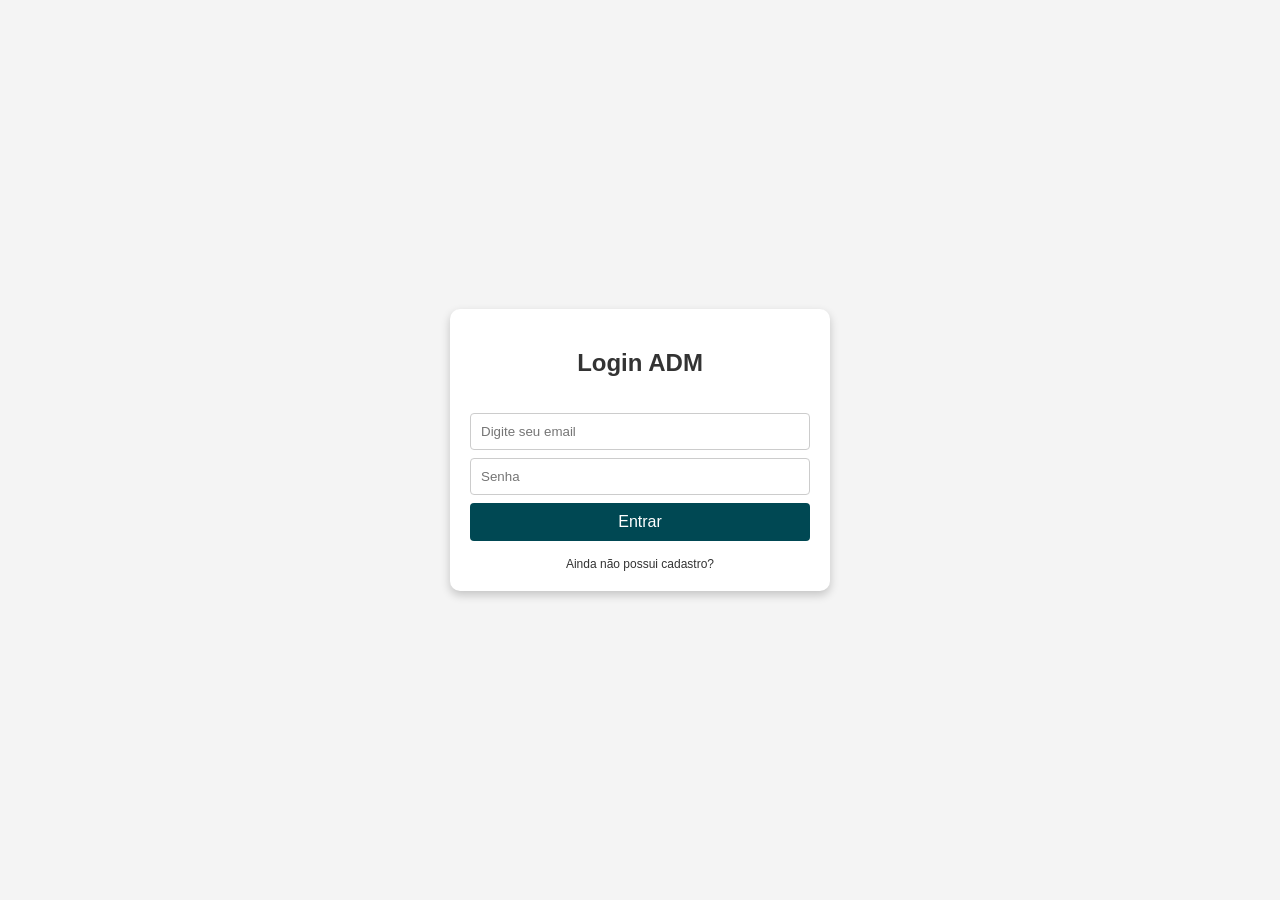
==== index2.html @ 89db695a "feat : login" ====
<!DOCTYPE html>
<html lang="en">
<head>
    <meta charset="UTF-8">
    <meta name="viewport" content="width=device-width, initial-scale=1.0">
    <title>Login ADM</title>
    <link rel="stylesheet" href="style2.css">
</head>
<body>
    <div class="login-box">
        <h2>Login ADM</h2>
        <form>
            <input type="email" placeholder="Digite seu email">
            <input type="password" placeholder="Senha">
            <input type="submit" value="Entrar">
        </form>
        <a href="#">Ainda não possui cadastro?</a>
    </div>
</body>
</html>
---- style2.css ----
body {
    background-color: #F4F4F4;
    height: 100vh;
    margin: 0;
    display: flex;
    align-items: center;
    justify-content: center;
    font-family: Arial, Helvetica, sans-serif;
}

.login-box {
    background-color: white;
    width: 340px;
    padding: 20px;
    border-radius: 10px;
    box-shadow: 0 4px 10px rgba(0,0,0,0.2); 
    display: grid;
    gap: 16px;
}

form{
    display: grid;
    gap: 8px;
}

h2{
    color: #333;
    text-align: center;
}

.login-box form input{
  padding: 10px;
  border-radius: 4px;
  border: 1px solid #ccc;
  outline: none;
}

.login-box form input:focus{
  border-color: #004853;  
}

.login-box form input[type="submit"]{
 background-color: #004853;
 color: #ffffff;
 font-size: 16px;
 border:none;
}

login-box form input[type="submit"]:hover{
    cursor: pointer;
    opacity: 0.9;
}

a{
   font-size: 12px;
   text-align: center;
   text-decoration: none;
   color: #333;
}

a:houver{
    text-decoration: underline;
}
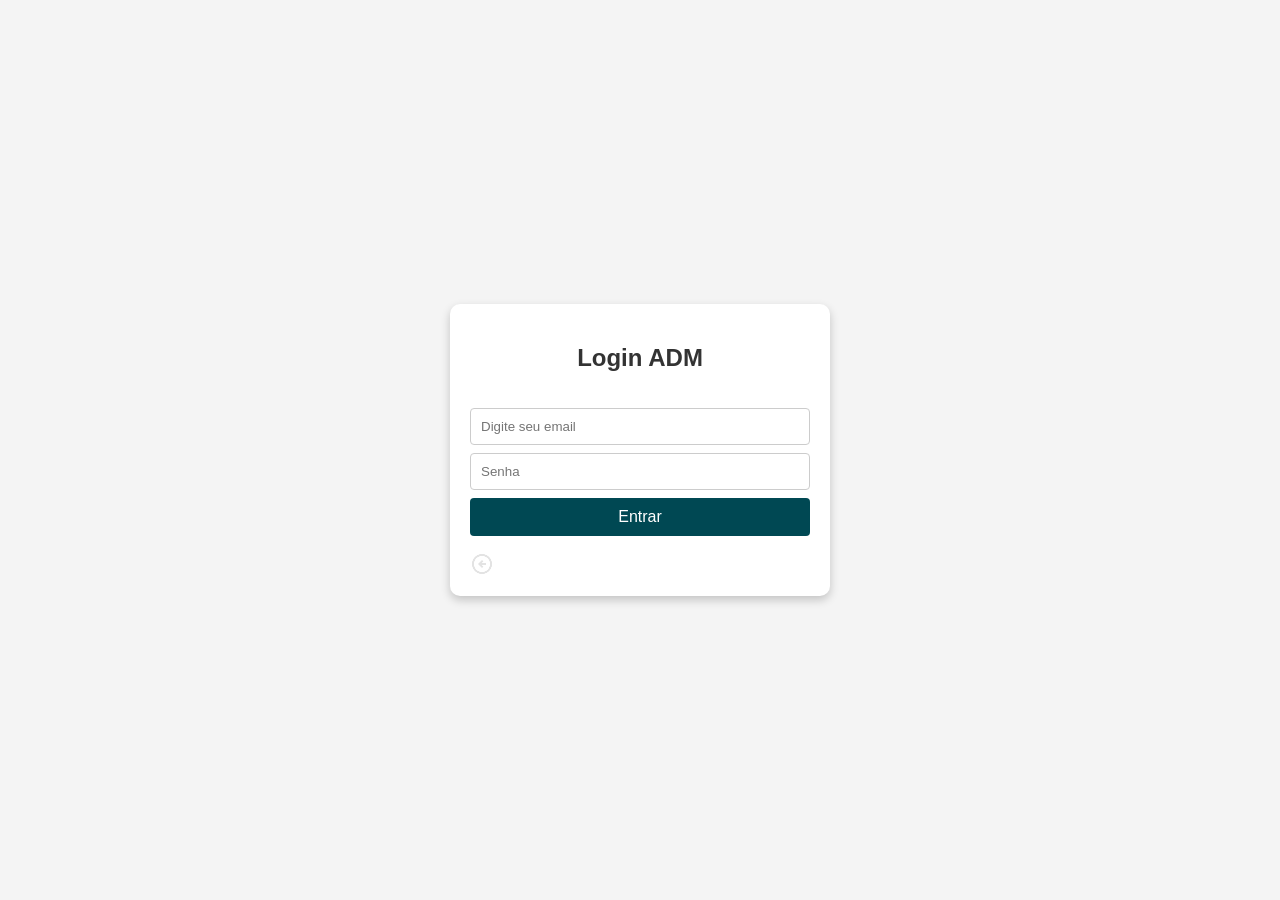
==== commit 058073db: "Refacto: Melhoria na interação." ====
--- a/index2.html
+++ b/index2.html
@@ -1,5 +1,5 @@
 <!DOCTYPE html>
-<html lang="en">
+<html lang="pt-BR">
 <head>
     <meta charset="UTF-8">
     <meta name="viewport" content="width=device-width, initial-scale=1.0">
@@ -9,12 +9,13 @@
 <body>
     <div class="login-box">
         <h2>Login ADM</h2>
-        <form>
-            <input type="email" placeholder="Digite seu email">
-            <input type="password" placeholder="Senha">
-            <input type="submit" value="Entrar">
+        <form id="adiministrador">
+            <input type="email" id="emails" placeholder="Digite seu email" required>
+            <input type="password" id="passwords" placeholder="Senha" required>
+            <input type="submit" id="enviar" value="Entrar">
         </form>
-        <a href="#">Ainda não possui cadastro?</a>
+        <img src="imgs/arrow_circle_left.png" alt="" onclick="window.location.href = 'index.html';">
     </div>
+        <script src="script2.js"></script>
 </body>
 </html>
--- a/style2.css
+++ b/style2.css
@@ -60,4 +60,11 @@
 
 a:houver{
     text-decoration: underline;
+}
+#Voltar{
+  font-variation-settings:
+  'FILL' 0,
+  'wght' 400,
+  'GRAD' 0,
+  'opsz' 24
 }
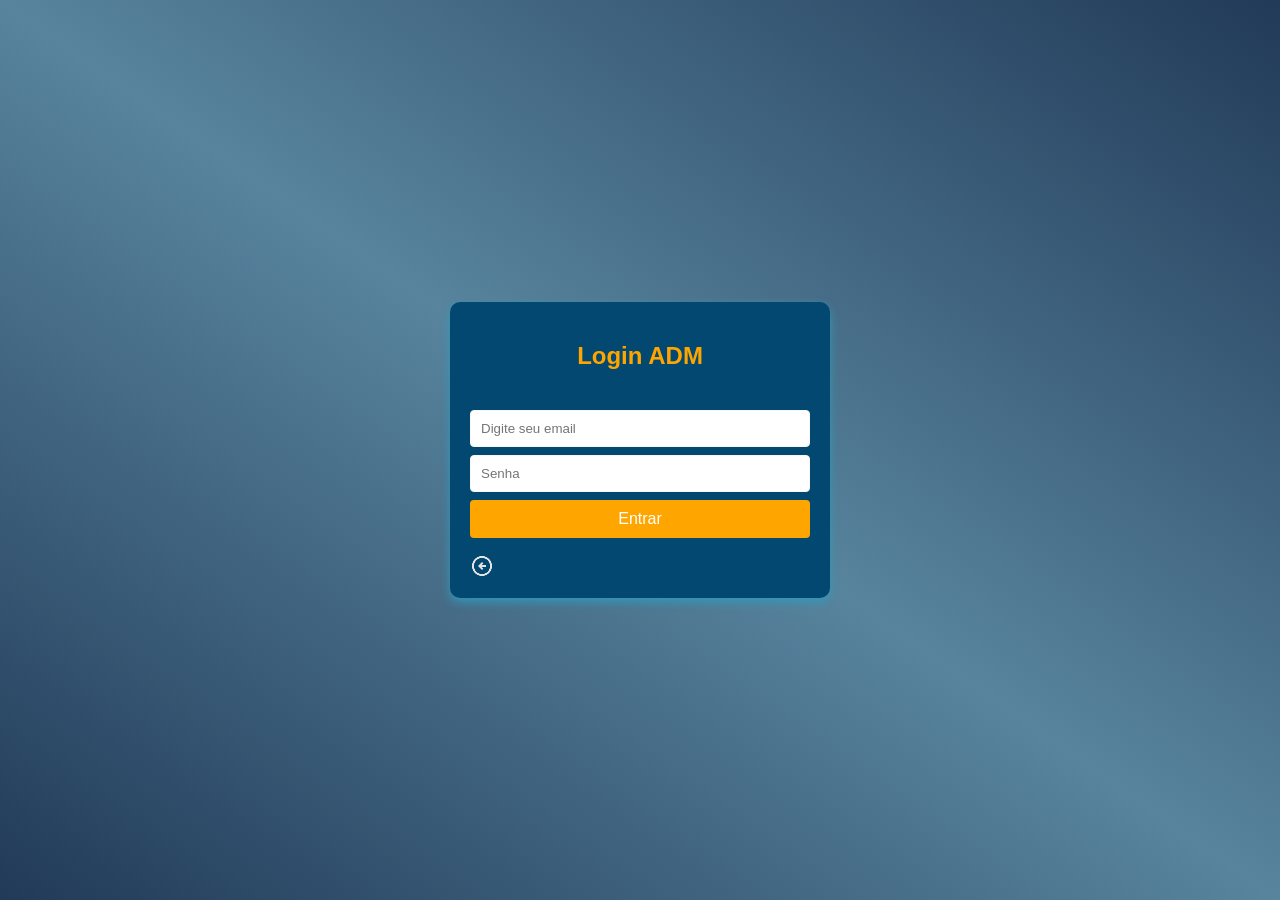
==== commit 7ee19d7d: "feat: login button" ====
--- a/index2.html
+++ b/index2.html
@@ -14,7 +14,7 @@
             <input type="password" id="passwords" placeholder="Senha" required>
             <input type="submit" id="enviar" value="Entrar">
         </form>
-        <img src="imgs/arrow_circle_left.png" alt="" onclick="window.location.href = 'index.html';">
+        <img  id="seta"  src="imgs/arrow_circle_left.png" alt="" onclick="window.location.href = 'index.html';">
     </div>
         <script src="script2.js"></script>
 </body>
--- a/style2.css
+++ b/style2.css
@@ -1,5 +1,5 @@
 body {
-    background-color: #F4F4F4;
+     background-image: linear-gradient(to top right, #213a58, #58849e, #213a58);
     height: 100vh;
     margin: 0;
     display: flex;
@@ -9,13 +9,18 @@
 }
 
 .login-box {
-    background-color: white;
+    background-color:#034870;
     width: 340px;
     padding: 20px;
     border-radius: 10px;
-    box-shadow: 0 4px 10px rgba(0,0,0,0.2); 
+    box-shadow: 0 4px 10px rgba(47, 154, 187, 0.904); 
     display: grid;
     gap: 16px;
+
+    #seta {
+        cursor: pointer;
+        padding: 0px;
+    }
 }
 
 form{
@@ -24,23 +29,24 @@
 }
 
 h2{
-    color: #333;
+    color: orange;
     text-align: center;
+    padding: 0px 5px 5px 5px;
 }
 
 .login-box form input{
   padding: 10px;
   border-radius: 4px;
-  border: 1px solid #ccc;
+  border: 1px solid #f8f7f7;
   outline: none;
 }
 
 .login-box form input:focus{
-  border-color: #004853;  
+  border-color: orange;  
 }
 
 .login-box form input[type="submit"]{
- background-color: #004853;
+ background-color: orange;
  color: #ffffff;
  font-size: 16px;
  border:none;
@@ -55,7 +61,7 @@
    font-size: 12px;
    text-align: center;
    text-decoration: none;
-   color: #333;
+   color: #ffffff;
 }
 
 a:houver{
@@ -67,4 +73,5 @@
   'wght' 400,
   'GRAD' 0,
   'opsz' 24
-}+}
+
